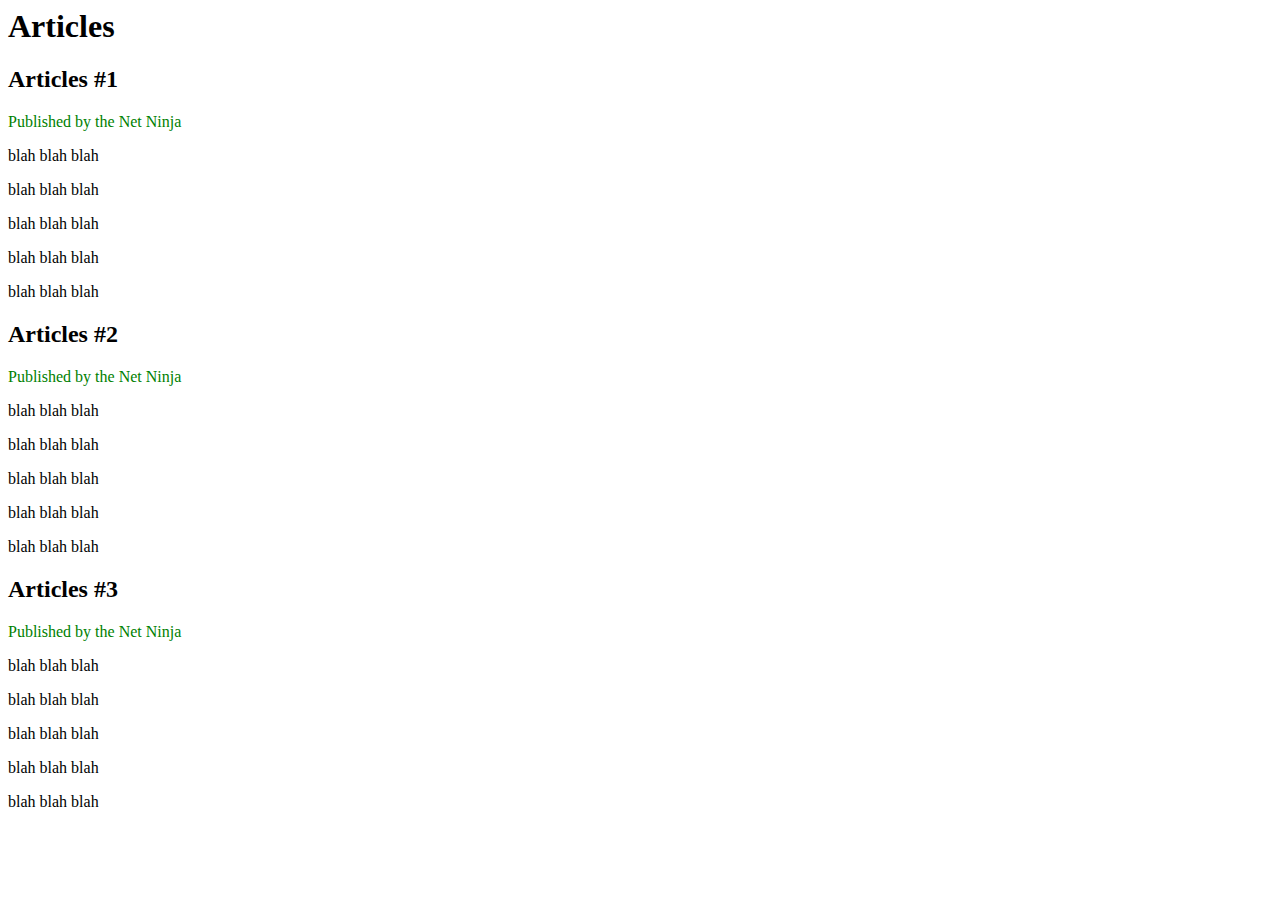
==== articles.html @ e5b99846 "Add CSS Adjacent Selectors" ====
<!doctype <!DOCTYPE html>
<html>
<head>
    <meta charset="utf-8" />
    <meta http-equiv="X-UA-Compatible" content="IE=edge">
    <title>CSS for Beginners</title>
    <meta name="viewport" content="width=device-width, initial-scale=1">
    <link rel="stylesheet" type="text/css" media="screen" href="syntax.css" />
    <script src="main.js"></script>
</head>
<body>
    <div id="header">
        <h1>Articles</h1>
    </div>

    <div id="all-articles">
        <h2>Articles #1</h2>
        <p>Published by the Net Ninja</p>
        <p>blah blah blah</p>
        <p>blah blah blah</p>
        <p>blah blah blah</p>
        <p>blah blah blah</p>
        <p>blah blah blah</p>

        <h2>Articles #2</h2>
        <p>Published by the Net Ninja</p>
        <p>blah blah blah</p>
        <p>blah blah blah</p>
        <p>blah blah blah</p>
        <p>blah blah blah</p>
        <p>blah blah blah</p>

        <h2>Articles #3</h2>
        <p>Published by the Net Ninja</p>
        <p>blah blah blah</p>
        <p>blah blah blah</p>
        <p>blah blah blah</p>
        <p>blah blah blah</p>
        <p>blah blah blah</p>

    </div>
</body>
</html>
---- syntax.css ----
#all-articles h2 + p{
    color: green;
}
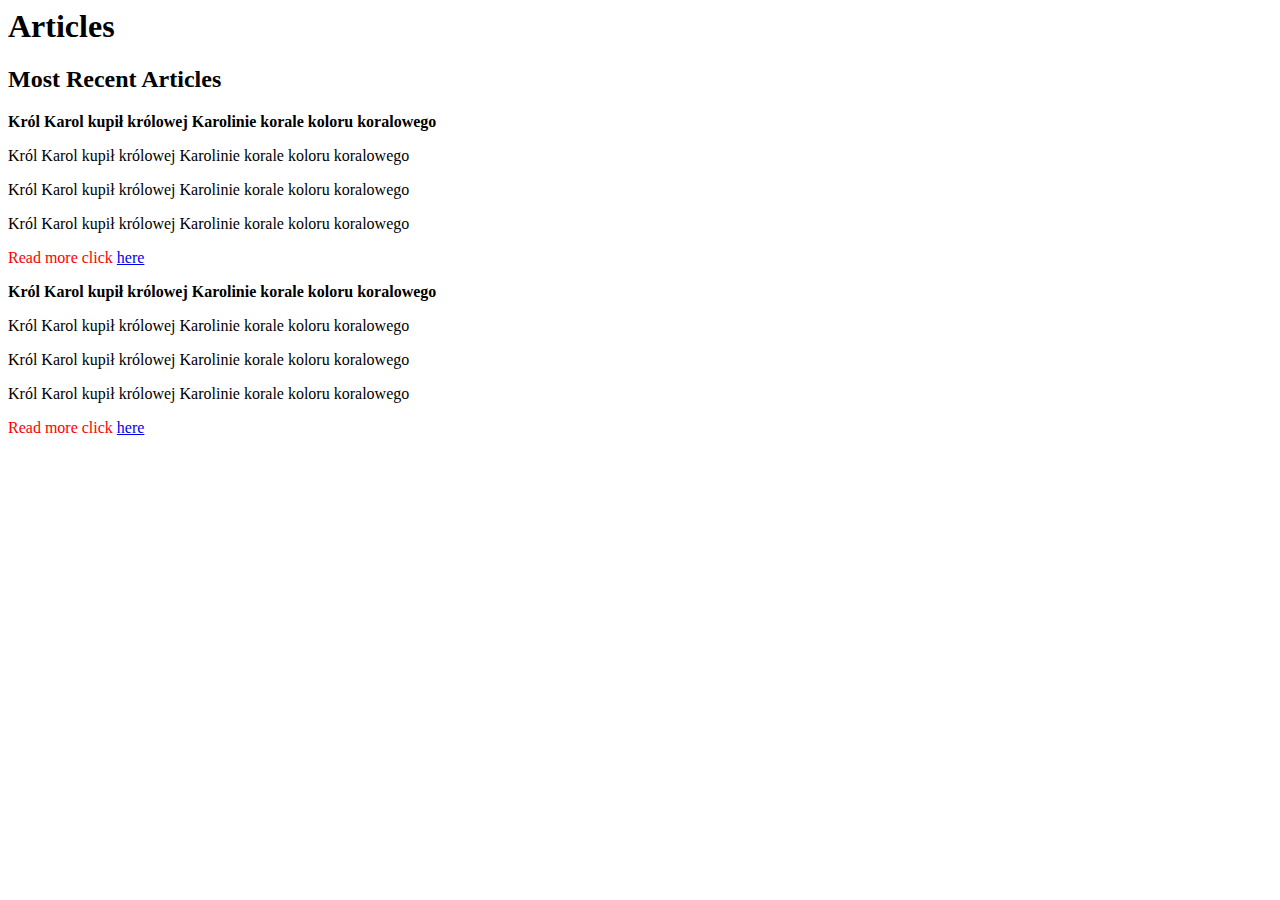
==== commit d0837811: "Add CSS First & Last child Selectors" ====
--- a/articles.html
+++ b/articles.html
@@ -14,29 +14,31 @@
     </div>
 
     <div id="all-articles">
-        <h2>Articles #1</h2>
-        <p>Published by the Net Ninja</p>
-        <p>blah blah blah</p>
-        <p>blah blah blah</p>
-        <p>blah blah blah</p>
-        <p>blah blah blah</p>
-        <p>blah blah blah</p>
+        <h2>Most Recent Articles</h2>
+            
+        <article>
+            <p> Król Karol kupił królowej
+                Karolinie korale koloru koralowego </p>
+            <p> Król Karol kupił królowej
+                Karolinie korale koloru koralowego </p>
+            <p> Król Karol kupił królowej
+                Karolinie korale koloru koralowego </p>
+            <p> Król Karol kupił królowej
+                Karolinie korale koloru koralowego 
+            <p>Read more click <a href="a">here</a></p>
+        </article>
 
-        <h2>Articles #2</h2>
-        <p>Published by the Net Ninja</p>
-        <p>blah blah blah</p>
-        <p>blah blah blah</p>
-        <p>blah blah blah</p>
-        <p>blah blah blah</p>
-        <p>blah blah blah</p>
-
-        <h2>Articles #3</h2>
-        <p>Published by the Net Ninja</p>
-        <p>blah blah blah</p>
-        <p>blah blah blah</p>
-        <p>blah blah blah</p>
-        <p>blah blah blah</p>
-        <p>blah blah blah</p>
+        <article>
+                <p> Król Karol kupił królowej
+                    Karolinie korale koloru koralowego </p>
+                <p> Król Karol kupił królowej
+                    Karolinie korale koloru koralowego </p>
+                <p> Król Karol kupił królowej
+                    Karolinie korale koloru koralowego </p>
+                <p> Król Karol kupił królowej
+                    Karolinie korale koloru koralowego 
+                    <p>Read more click <a href="a">here</a></p>
+            </article>
 
     </div>
 </body>
--- a/syntax.css
+++ b/syntax.css
@@ -1,3 +1,11 @@
-#all-articles h2 + p{
-    color: green;
-}+article p:first-child {
+font-weight: bold;
+    }
+
+    article p:last-child {
+        color: red;
+    }
+
+    article a:hover{
+        color: orange;
+    }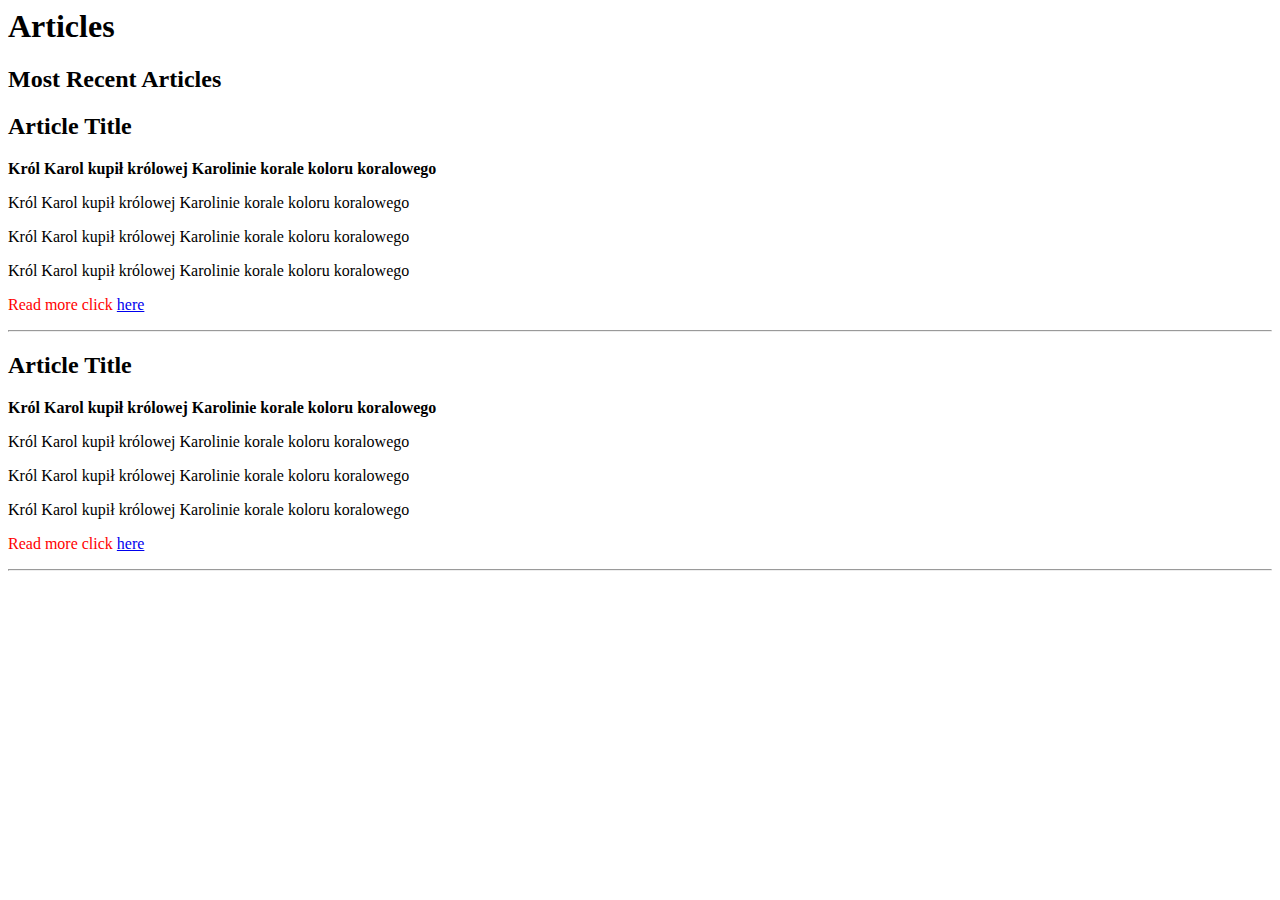
==== commit 3770d524: "Add CSS First & Last of Type Selectors" ====
--- a/articles.html
+++ b/articles.html
@@ -17,18 +17,7 @@
         <h2>Most Recent Articles</h2>
             
         <article>
-            <p> Król Karol kupił królowej
-                Karolinie korale koloru koralowego </p>
-            <p> Król Karol kupił królowej
-                Karolinie korale koloru koralowego </p>
-            <p> Król Karol kupił królowej
-                Karolinie korale koloru koralowego </p>
-            <p> Król Karol kupił królowej
-                Karolinie korale koloru koralowego 
-            <p>Read more click <a href="a">here</a></p>
-        </article>
-
-        <article>
+            <h2>Article Title</h2>
                 <p> Król Karol kupił królowej
                     Karolinie korale koloru koralowego </p>
                 <p> Król Karol kupił królowej
@@ -37,7 +26,23 @@
                     Karolinie korale koloru koralowego </p>
                 <p> Król Karol kupił królowej
                     Karolinie korale koloru koralowego 
-                    <p>Read more click <a href="a">here</a></p>
+                <p>Read more click <a href="a">here</a></p>
+                <hr>
+        </article>
+
+        <article>
+                
+            <h2>Article Title</h2>
+                <p> Król Karol kupił królowej
+                    Karolinie korale koloru koralowego </p>
+                <p> Król Karol kupił królowej
+                    Karolinie korale koloru koralowego </p>
+                <p> Król Karol kupił królowej
+                    Karolinie korale koloru koralowego </p>
+                <p> Król Karol kupił królowej
+                    Karolinie korale koloru koralowego 
+                <p>Read more click <a href="a">here</a></p>
+                <hr>
             </article>
 
     </div>
--- a/syntax.css
+++ b/syntax.css
@@ -1,11 +1,7 @@
-article p:first-child {
+article p:first-of-type {
 font-weight: bold;
     }
 
-    article p:last-child {
+    article p:last-of-type {
         color: red;
-    }
-
-    article a:hover{
-        color: orange;
     }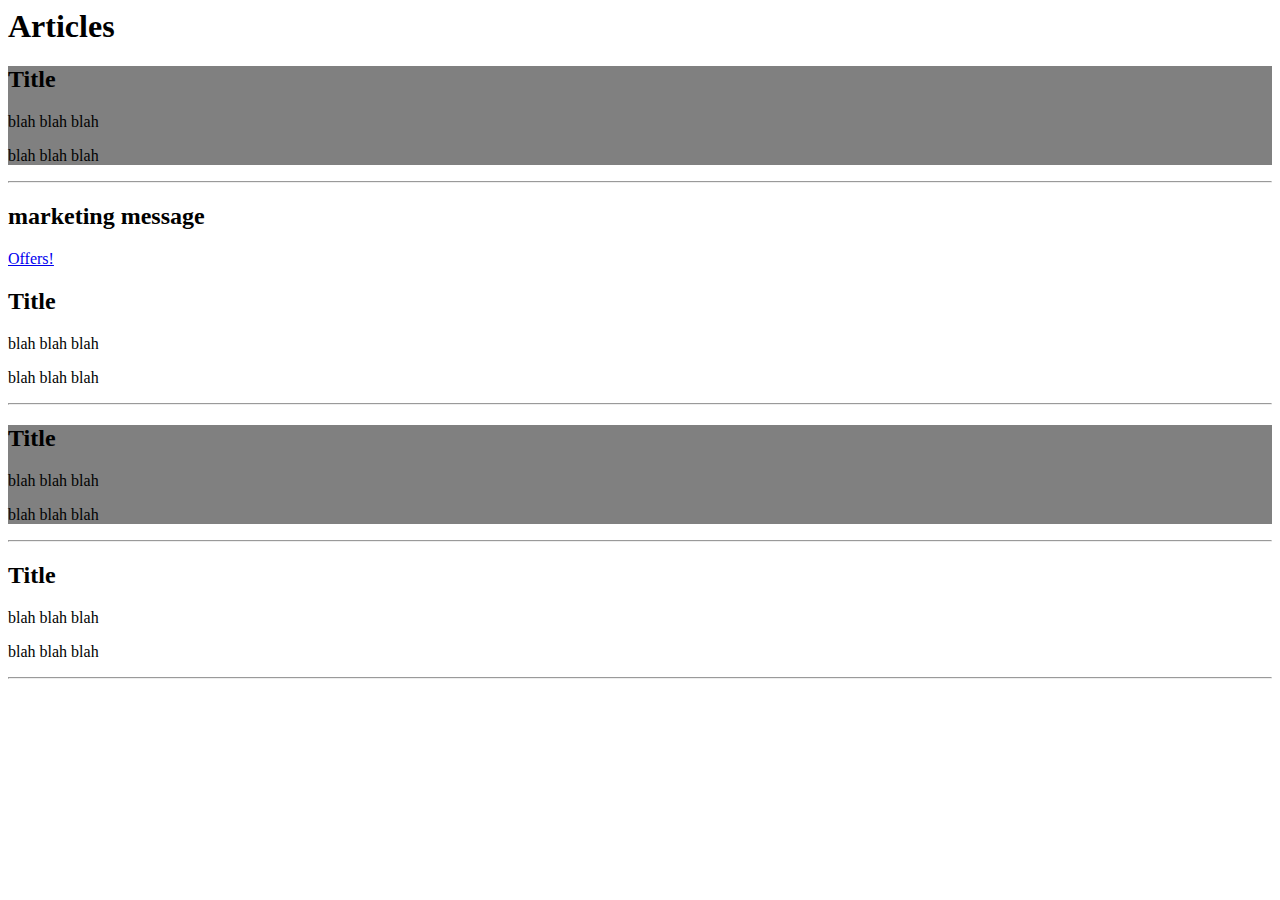
==== commit 77746f91: "Add CSS nth of Type Selectors" ====
--- a/articles.html
+++ b/articles.html
@@ -9,42 +9,42 @@
     <script src="main.js"></script>
 </head>
 <body>
-    <div id="header">
+    <div>
+
         <h1>Articles</h1>
-    </div>
+        <article>
+            <h2>Title</h2>
+                <p>blah blah blah</p>
+                <p>blah blah blah</p>
+        </article>
+    
+    <hr>
+    <h2>marketing message</h2>
+    <a href="a">Offers!</a>
 
-    <div id="all-articles">
-        <h2>Most Recent Articles</h2>
-            
+   
         <article>
-            <h2>Article Title</h2>
-                <p> Król Karol kupił królowej
-                    Karolinie korale koloru koralowego </p>
-                <p> Król Karol kupił królowej
-                    Karolinie korale koloru koralowego </p>
-                <p> Król Karol kupił królowej
-                    Karolinie korale koloru koralowego </p>
-                <p> Król Karol kupił królowej
-                    Karolinie korale koloru koralowego 
-                <p>Read more click <a href="a">here</a></p>
-                <hr>
+            <h2>Title</h2>
+                <p>blah blah blah</p>
+                <p>blah blah blah</p>
         </article>
+        <hr>
 
+    
         <article>
-                
-            <h2>Article Title</h2>
-                <p> Król Karol kupił królowej
-                    Karolinie korale koloru koralowego </p>
-                <p> Król Karol kupił królowej
-                    Karolinie korale koloru koralowego </p>
-                <p> Król Karol kupił królowej
-                    Karolinie korale koloru koralowego </p>
-                <p> Król Karol kupił królowej
-                    Karolinie korale koloru koralowego 
-                <p>Read more click <a href="a">here</a></p>
-                <hr>
-            </article>
+            <h2>Title</h2>
+                <p>blah blah blah</p>
+                <p>blah blah blah</p>
+        </article>
+        <hr>
 
+        
+        <article>
+            <h2>Title</h2>
+                <p>blah blah blah</p>
+                <p>blah blah blah</p>
+        </article>
+        <hr>
     </div>
 </body>
 </html>--- a/syntax.css
+++ b/syntax.css
@@ -1,7 +1,3 @@
-article p:first-of-type {
-font-weight: bold;
-    }
-
-    article p:last-of-type {
-        color: red;
-    }+article:nth-of-type(2n + 1){
+    background: grey;
+}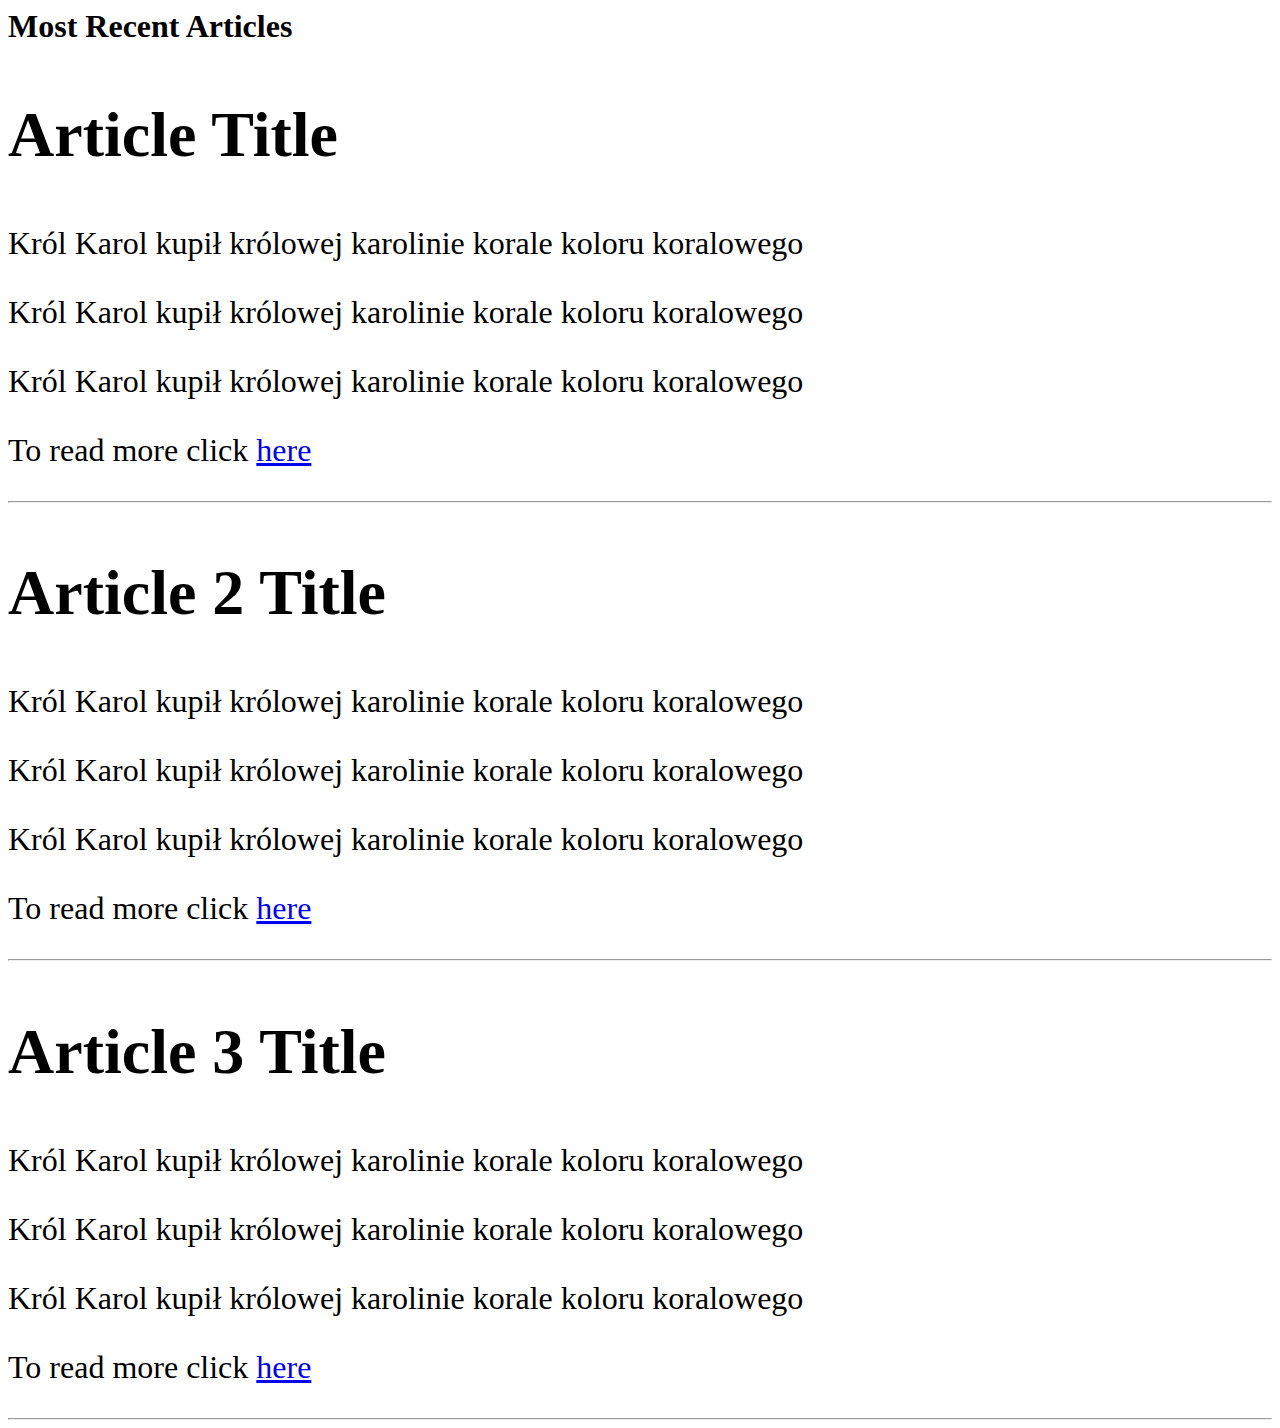
==== commit 8b3ba8d2: "Add CSS Font Size" ====
--- a/articles.html
+++ b/articles.html
@@ -9,42 +9,54 @@
     <script src="main.js"></script>
 </head>
 <body>
-    <div>
+    
+    <h1>Most Recent Articles</h1>
 
-        <h1>Articles</h1>
-        <article>
-            <h2>Title</h2>
-                <p>blah blah blah</p>
-                <p>blah blah blah</p>
-        </article>
-    
-    <hr>
-    <h2>marketing message</h2>
-    <a href="a">Offers!</a>
+    <article>
+        <h2>Article Title</h2>
+        <p>Król Karol kupił królowej karolinie korale 
+            koloru koralowego
+        </p>
+        <p>Król Karol kupił królowej karolinie korale 
+                koloru koralowego
+            </p>
+            <p>Król Karol kupił królowej karolinie korale 
+                    koloru koralowego
+                </p>
+                <p>To read more click <a href="a">here</a></p>
+                <hr>
+                </article>
 
-   
-        <article>
-            <h2>Title</h2>
-                <p>blah blah blah</p>
-                <p>blah blah blah</p>
-        </article>
-        <hr>
-
-    
-        <article>
-            <h2>Title</h2>
-                <p>blah blah blah</p>
-                <p>blah blah blah</p>
-        </article>
-        <hr>
+                <article>
+                        <h2>Article 2 Title</h2>
+                        <p>Król Karol kupił królowej karolinie korale 
+                            koloru koralowego
+                        </p>
+                        <p>Król Karol kupił królowej karolinie korale 
+                                koloru koralowego
+                            </p>
+                            <p>Król Karol kupił królowej karolinie korale 
+                                    koloru koralowego
+                                </p>
+                                <p>To read more click <a href="a">here</a></p>
+                                <hr>
+                                </article>
+                                <article>
+                                        <h2>Article 3 Title</h2>
+                                        <p>Król Karol kupił królowej karolinie korale 
+                                            koloru koralowego
+                                        </p>
+                                        <p>Król Karol kupił królowej karolinie korale 
+                                                koloru koralowego
+                                            </p>
+                                            <p>Król Karol kupił królowej karolinie korale 
+                                                    koloru koralowego
+                                                </p>
+                                                <p>To read more click <a href="a">here</a></p>
+                                                <hr>
+                                                </article>
 
         
-        <article>
-            <h2>Title</h2>
-                <p>blah blah blah</p>
-                <p>blah blah blah</p>
-        </article>
-        <hr>
-    </div>
+
 </body>
 </html>--- a/syntax.css
+++ b/syntax.css
@@ -1,3 +1,11 @@
-article:nth-of-type(2n + 1){
-    background: grey;
+article{
+    font-size: 16px;
+}
+
+article h2{
+font-size: 4em
+}
+
+article p{
+    font-size: 200%;
 }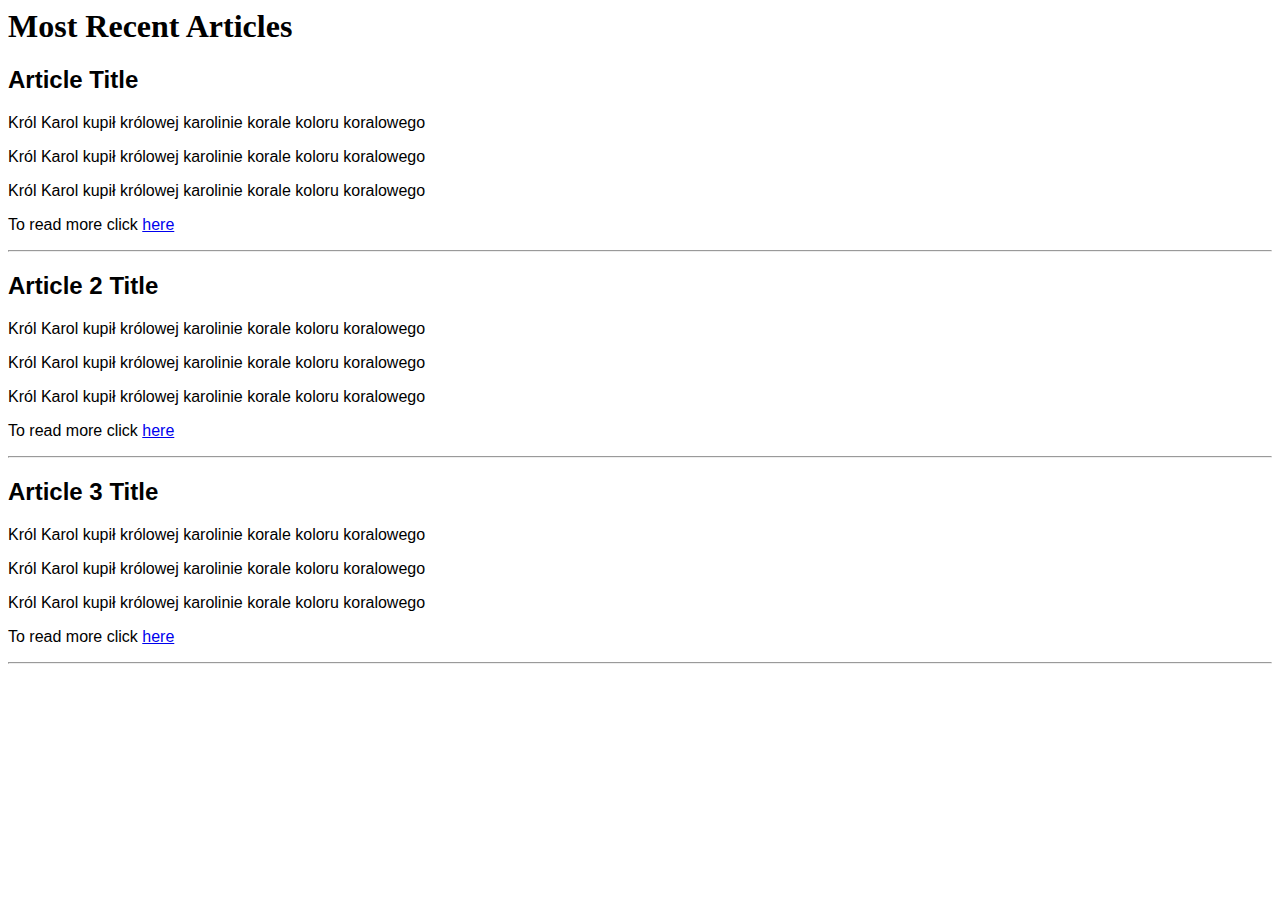
==== commit fd00889e: "Add CSS Font Family" ====
--- a/articles.html
+++ b/articles.html
@@ -27,34 +27,34 @@
                 <hr>
                 </article>
 
-                <article>
-                        <h2>Article 2 Title</h2>
-                        <p>Król Karol kupił królowej karolinie korale 
-                            koloru koralowego
-                        </p>
-                        <p>Król Karol kupił królowej karolinie korale 
-                                koloru koralowego
-                            </p>
-                            <p>Król Karol kupił królowej karolinie korale 
-                                    koloru koralowego
-                                </p>
-                                <p>To read more click <a href="a">here</a></p>
-                                <hr>
-                                </article>
-                                <article>
-                                        <h2>Article 3 Title</h2>
-                                        <p>Król Karol kupił królowej karolinie korale 
-                                            koloru koralowego
-                                        </p>
-                                        <p>Król Karol kupił królowej karolinie korale 
-                                                koloru koralowego
-                                            </p>
-                                            <p>Król Karol kupił królowej karolinie korale 
-                                                    koloru koralowego
-                                                </p>
-                                                <p>To read more click <a href="a">here</a></p>
-                                                <hr>
-                                                </article>
+    <article>
+         <h2>Article 2 Title</h2>
+          <p>Król Karol kupił królowej karolinie korale 
+              koloru koralowego
+             </p>
+          <p>Król Karol kupił królowej karolinie korale 
+              koloru koralowego
+            </p>
+           <p>Król Karol kupił królowej karolinie korale 
+                koloru koralowego
+            </p>
+                    <p>To read more click <a href="a">here</a></p>
+                    <hr>
+                   </article>
+    <article>
+          <h2>Article 3 Title</h2>
+          <p>Król Karol kupił królowej karolinie korale 
+              koloru koralowego
+           </p>
+           <p>Król Karol kupił królowej karolinie korale 
+               koloru koralowego
+               </p>
+            <p>Król Karol kupił królowej karolinie korale 
+            koloru koralowego
+             </p>
+            <p>To read more click <a href="a">here</a></p>
+            <hr>
+            </article>
 
         
 
--- a/syntax.css
+++ b/syntax.css
@@ -1,11 +1,3 @@
-article{
-    font-size: 16px;
-}
-
-article h2{
-font-size: 4em
-}
-
-article p{
-    font-size: 200%;
+article h2, article p{
+    font-family: Arial, Helvetica, sans-serif;
 }